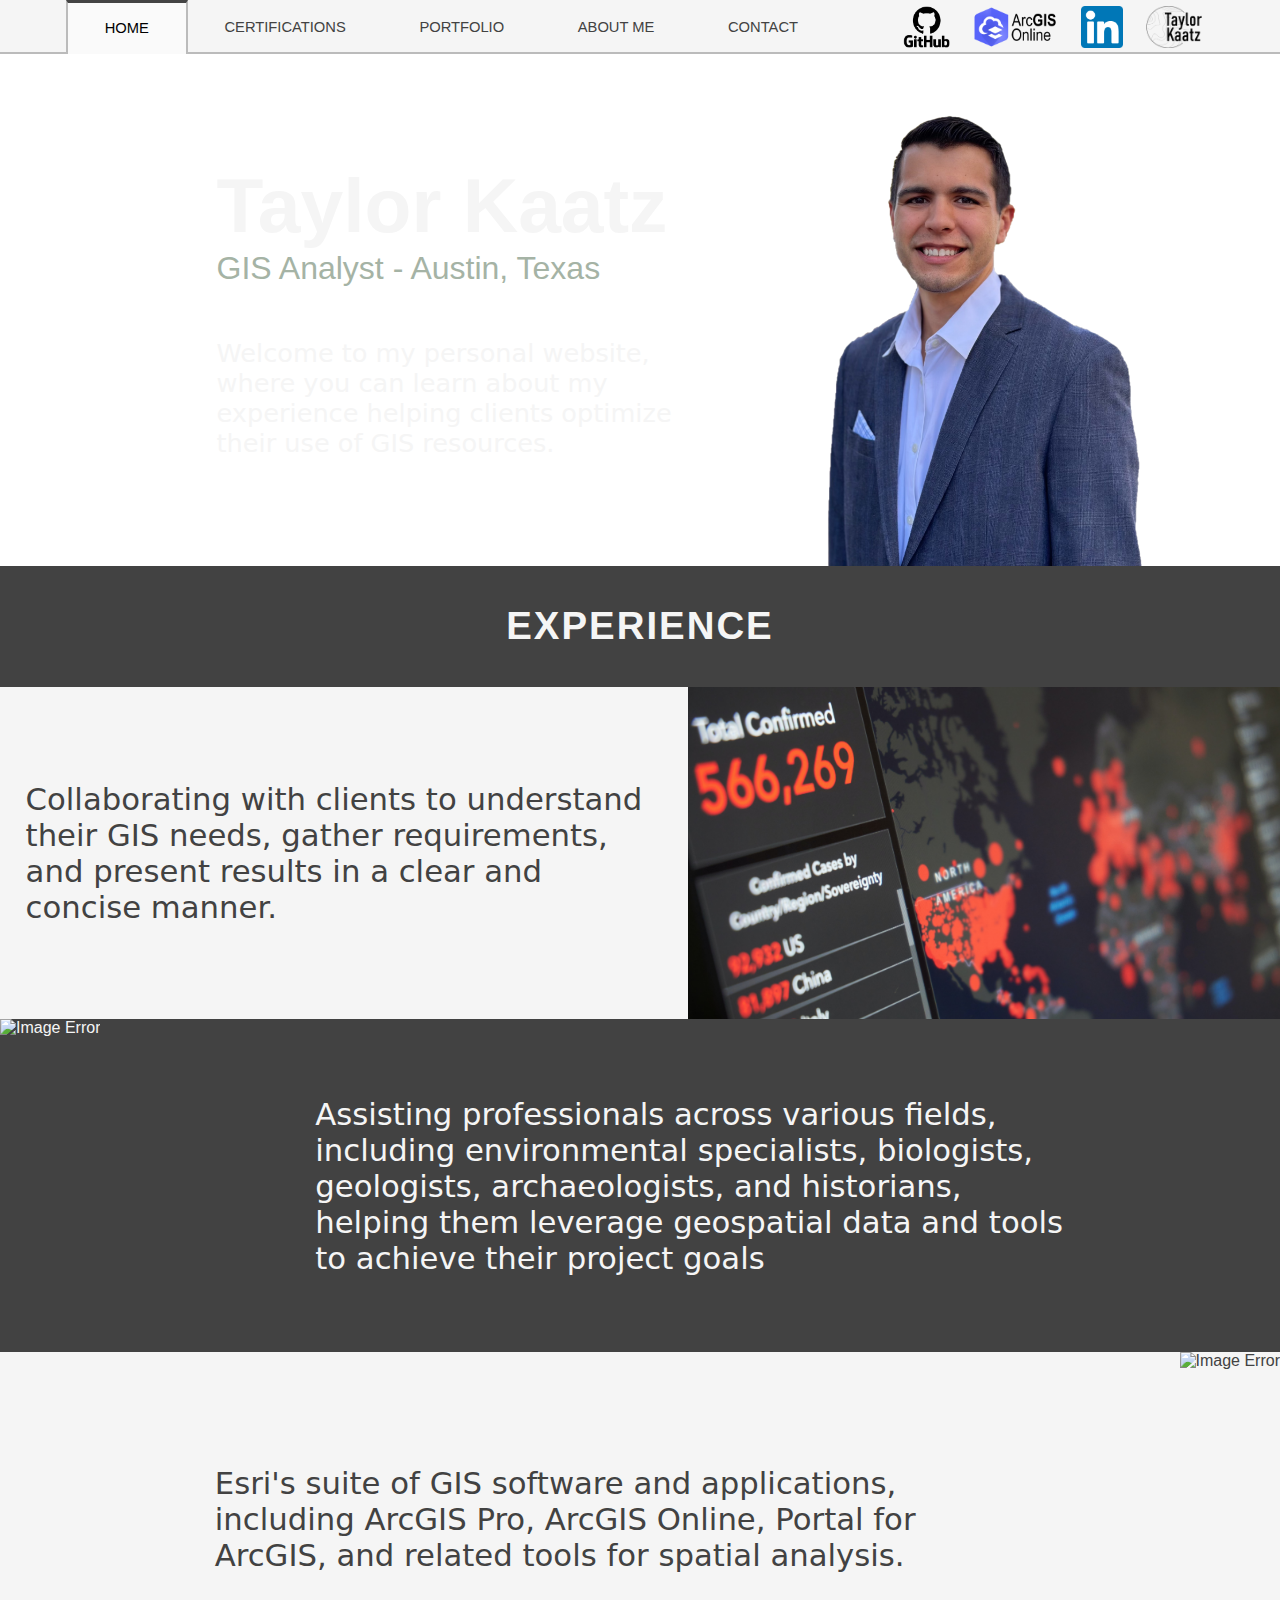
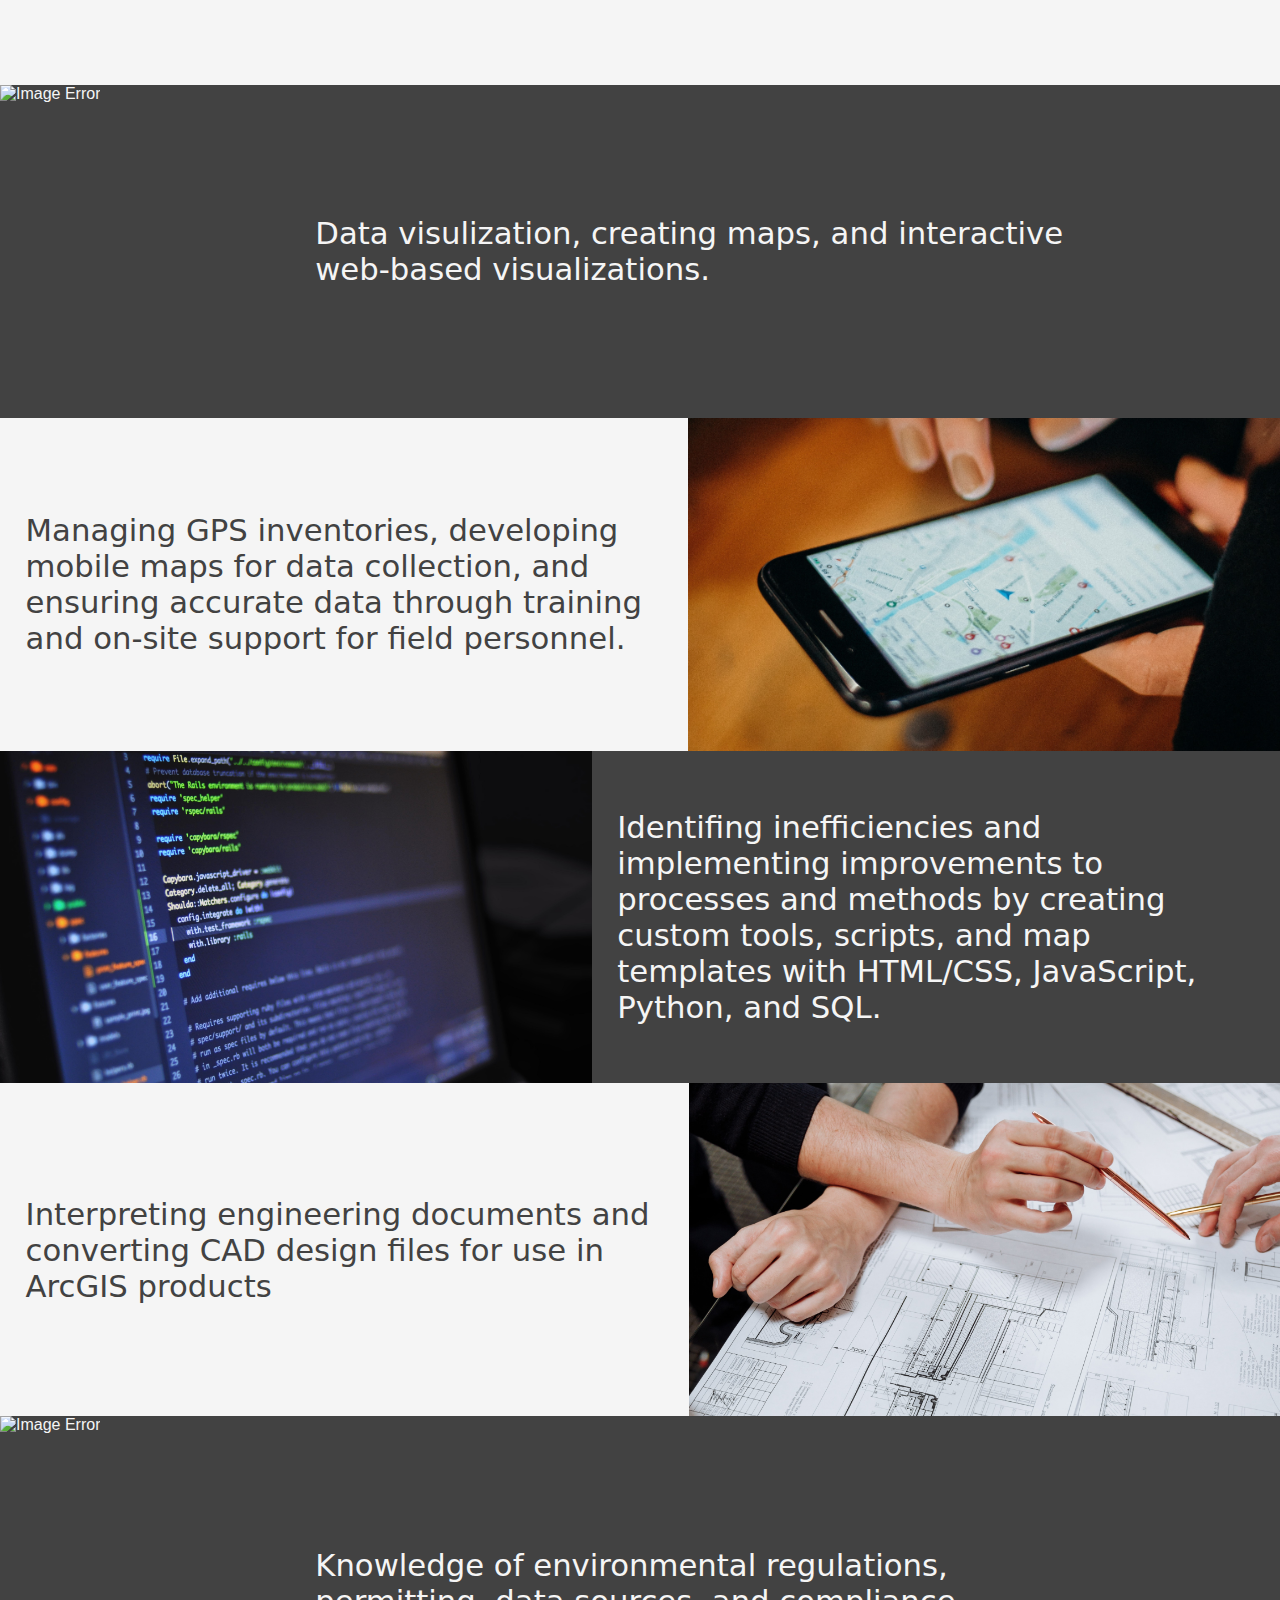
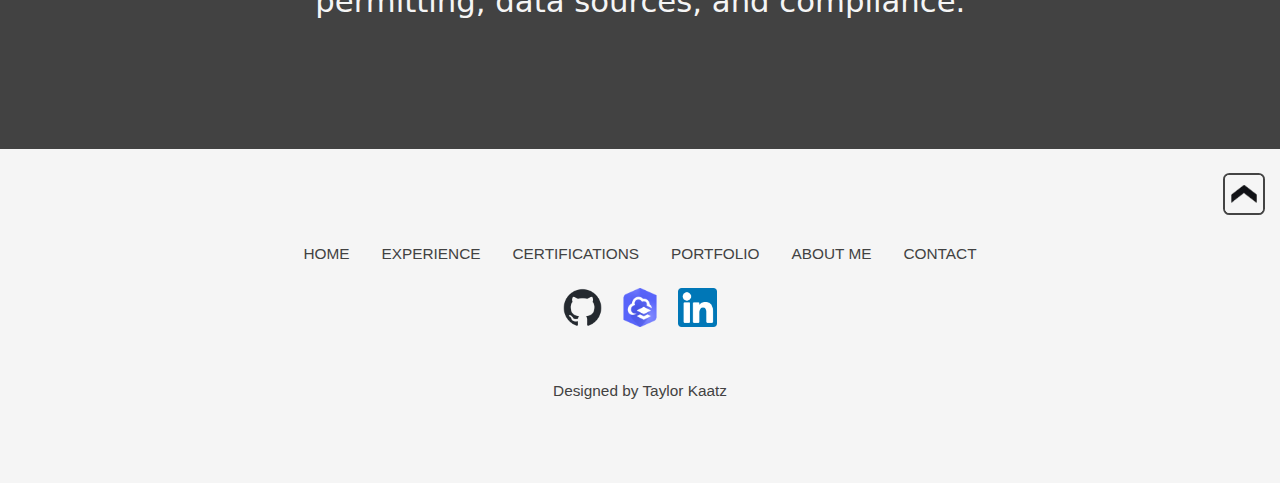
==== index.html @ 002ff17a "htmlCssCommit2" ====
<!DOCTYPE html>
<html lang="en">
  <head>
    <meta charset="UTF-8">
    <meta http-equiv="X-UA-Compatible" content="IE=edge">
    <meta name="viewport" content="width=device-width, initial-scale=1.0">

    <link rel="icon" href="images/logo/logo_taylorkaatz.png" type="image/png">
    <title>Taylor Kaatz - Home</title>
    <link rel="stylesheet" href="style.css">

  </head>


  <header class="nav justifyCenter lightSection">
      <nav class="navContainer">
        <div class="flexGrow1">
            <a class="activeTab navTab flexCenter" class="" href="index.html">Home</a>
            <a class="inactiveTab navTab flexCenter" href="certifications.html">Certifications</a>
            <a class="inactiveTab navTab flexCenter" href="portfolio.html">Portfolio</a> 
            <a class="inactiveTab navTab flexCenter" href="aboutme.html" id="aboutMe">About Me</a>
            <a class="inactiveTab navTab flexCenter" href="contact.html">Contact</a>
        </div>

        
        <div class="navLogoContainer">
          <a class="navLogo" href="https://github.com/tkaatz">
            <img src="images/logo/logo_gitHub_v2.png" alt="GitHub">
          </a>
          <a class="navLogo" href="https://kaatz.maps.arcgis.com">
            <img src="images/logo/logo_agol_v2.png" alt="AGOL">
          </a>
          <a class="navLogo" href="https://www.linkedin.com/in/taylorkaatz"> 
            <img src="images/logo/logo_linkedin.png" alt="Linkdein">
          </a>
          <a class="navLogo" href="index.html"> 
              <img src="images/logo/logo_taylorkaatz_v2.png" alt="TK">
          </a>
        </div>
      </nav>
  </header>

  <body>
    <!--Welcome-->
    <section class="justifyCenter bannerBkgd" style="background-image: url('images/banner/banner_welcome_green.jpg');">
      <main class="welcome justifyCenter">
        <div class="welcomeTextContainer columnSection flexCenter">
          <h1 class="welcomeName welcomeText">Taylor Kaatz</h1>
          <h2 class="welcomeJob welcomeText">GIS Analyst - Austin, Texas</h2>
          <h3 class="welcomeDesc welcomeText">Welcome to my personal website, where you can learn about my experience helping clients optimize their use of GIS resources.</h3>
        </div>
        <img id="headshot" src="images/content/headshot_2023.png" alt="Taylor Kaatz Headshot">
      </main>  
    </section>

  
    <h1 class= "headingBanner darkSection">EXPERIENCE</h1>


    <!--1-->
    <section class="highlight rowSection lightSection">
      <div class="flexCenter flexGrow1">
        <p class="highlightText">Collaborating with clients to understand their GIS needs, gather requirements, and present results in a clear and concise manner.</p>
      </div>
        <img class="highlightImage" src="images/content/computerScreenMap.jpg" alt="Image Error">
    </section>

    <!--2-->
    <section class="highlight rowSection darkSection">
      <img class="highlightImage flip1" src="images/content/aerialCoast.jpg" alt="Image Error">
      <div class="flexCenter flexGrow1 flip2">
        <p class="highlightText">Assisting professionals across various fields, including environmental specialists, biologists, geologists, archaeologists, and historians, helping them leverage geospatial data and tools to achieve their project goals</p>
      </div>
    </section>

    <!--3-->
    <section class="highlight rowSection lightSection">
      <div class="flexCenter flexGrow1">
        <p class="highlightText">Esri's suite of GIS software and applications, including ArcGIS Pro, ArcGIS Online, Portal for ArcGIS, and related tools for spatial analysis.</p>
      </div>
      <img class="highlightImage" src="images/map/map_web_waters.jpg" alt="Image Error">
    </section>

    <!--4-->
    <section class="highlight rowSection darkSection"> 
      <img class="highlightImage flexCenter flip1" src="images/map/map_web_example.PNG" alt="Image Error">  
      <div class="flexCenter flexGrow1 flip2">
        <p class="highlightText">Data visulization, creating maps, and interactive web-based visualizations.</p>
      </div>
    </section>

    <!--5-->
    <section class="highlight rowSection lightSection">
      <div class="flexCenter flexGrow1">
        <p class="highlightText">Managing GPS inventories, developing mobile maps for data collection, and ensuring accurate data through training and on-site support for field personnel.</p>
      </div>
      <img class="highlightImage" src="images/content/gpsMapping.jpg" alt="Image Error">
    </section>

    <!--6-->
    <section class="highlight rowSection darkSection">
      <img class="highlightImage flexCenter flip1" src="images/content/computerScreenCode.jpg" alt="Image Error">
      <div class="flexCenter flexGrow1 flip2">
        <p class="highlightText">Identifing inefficiencies and implementing improvements to processes and methods by creating custom tools, scripts, and map templates with HTML/CSS, JavaScript, Python, and SQL. </p>
      </div>
    </section>

    <!--7-->
    <section class="highlight rowSection lightSection">
      <div class="flexCenter flexGrow1">
        <p class="highlightText">Interpreting engineering documents and converting CAD design files for use in ArcGIS products</p>
      </div>
      <img class="highlightImage" src="images/content/engrPlans.jpg" alt="Image Error">
    </section>

    <!--8-->
    <section class="highlight rowSection darkSection">
      <img class="highlightImage flexCenter flip1" src="images/content/planReview.jpg" alt="Image Error">
      <div class="flexCenter flexGrow1 flip2">
        <p class="highlightText">Knowledge of environmental regulations, permitting, data sources, and compliance. </p>
      </div>
    </section>
  </body>

  <footer class="lightSection">
    <div>
      <section class="footerReturnTopContainer">
        <a href="#siteTop" class="footerReturnTopAnchor"> 
          <img class="footerReturnTopImage" src="images/content/symbol_returnTopDark_transparent2.png" alt="Return to Top">
        </a>
        <p class="footerReturnTopText">Return to Top</p>
        <p class="footerReturnTopText"></p>
      </section>

      <ul>
        <li><a class="footerNav" href="index.html">Home</a></li>
        <li><a class="footerNav" href="experience.html">Experience</a></li>
        <li><a class="footerNav" href="certifications.html">Certifications</a></li>
        <li><a class="footerNav" href="portfolio.html">Portfolio</a></li>
        <li><a class="footerNav" href="aboutme.html">About Me</a></li>
        <li><a class="footerNav" href="contact.html">Contact</a></li>
      </ul>

      <ul>
        <li>
          <a href="https://github.com/tkaatz">
            <img class="navLogoImage footerLogoImage" src="images/logo/logo_gitHub_black.png" alt="GitHub">
          </a>
        </li>
        <li>
          <a href="https://kaatz.maps.arcgis.com">
            <img class="navLogoImage footerLogoImage" src="images/logo/logo_agol.png" alt="AGOL">
          </a>
        </li>
        <li>
          <a href="https://www.linkedin.com/in/taylorkaatz">
            <img class="navLogoImage footerLogoImage" src="images/logo/logo_linkedin.png" alt="Linkdein">
          </a>
        </li>
      </ul>
      <p>Designed by Taylor Kaatz</p>
    </div>
    
  </footer>

</html>
---- style.css ----
.nav * {
    display: flex;
    margin: 0;
  }

body {
  margin: 0;
  font-family: 'Lucida Sans', 'Lucida Sans Regular', 'Lucida Grande', 'Lucida Sans Unicode', Geneva, Verdana, sans-serif;
}

a {
  text-decoration: none;
  color: #424242;
}

.section {
  width: 100%;
}

/*Header*/

  .nav {
    box-shadow: inset 0 -.15vw 0 #bbb;
    height: 3.65vw;
  }

    .navContainer {
      width: 78vw;
    }

      .navTabContainer {
        padding: 0;
      }

        .navTab {
          position: relative;
          padding: 0 2.5vw;
          font-size: 1vw;
          text-transform: uppercase;
          white-space: nowrap;
        }

        .activeTab {
          color: black;
          border-left: .175vw solid #bbb;
          border-right: .175vw solid #bbb;
          border-top: .25vw solid #444444;
          background-color: rgb(250, 250, 250);
        }

          .activeTab:hover {
            background-color: #fff;
          }
        
          .activeTabText {
            height: 3.65vw;
            justify-content: center;
            align-items: center;
            top: -.05vw
          }


    .navLogoContainer {

    }
        
      .navLogo {
        position: relative;
        height: 3.65vw;
        padding: .4vw .8vw;
        box-sizing: border-box;
      }

    .inactiveTab:hover::before, .navLogo:hover::before {
      content: '';
      display: block;
      position: absolute;
      top: 0;
      left: 0;
      width: 0;
      height: .175vw;
      background-color: #bbb;
      animation: navTabAnimation 0.75s forwards;
    }

    .inactiveTab:hover, .navLogo:hover {
      box-sizing: border-box;
      background-color: #fff;
      box-shadow: inset 0 -.15vw 0 #bbb;
    }

      @keyframes navTabAnimation {
        from {
          width: 0;
        }
        to {
          width: 100%;
        }
      }








    h1 {
      margin: 0;
      letter-spacing: 2px;
    }

  .darkSection {
    color: whitesmoke;
    background-color:#424242;
  }

  .lightSection {
    color: #424242;
    background-color: whitesmoke;
  }      

  .rowSection {
    display: flex;
  }

  .columnSection {
    display: flex;
    flex-direction: column
  }

  .justifyCenter {
    display: flex;
    justify-content: center;
  }

  .flexCenter {
    display: flex;
    justify-content: center;
    align-items: center;
  }

  .flexGrow1 {
    flex-grow: 1;
  }

  .flip1 {
    order: 1
  }

  .flip2 {
    order: 2
  }

  .bannerBkgd {
    background-size: cover;
    background-position: center center;
    background-repeat: no-repeat;
  }

  .headingBanner {
    padding: 48px 0;
    text-align: center;
    color: whitesmoke;
    font-size: 48px;
    font-family: font-family: system-ui, -apple-system, BlinkMacSystemFont, 'Segoe UI', Roboto, Oxygen, Ubuntu, Cantarell, 'Open Sans', 'Helvetica Neue', sans-serif;;
  }

/*Welcome*/
.welcome {
  align-items: end;
  height: 40vw;
  width: 80%;
}

  .welcomeTextContainer {
    flex-grow: 1;
    color: whitesmoke;
    height: 100%;
  }

    .welcomeText {
      width: 40vw;
      margin: 0;
    }

    .welcomeName {
      font-size: 6vw;
      padding: 0;
      letter-spacing: 0;
    }

    .welcomeJob {
      font-size: 2.5vw;
      font-weight: 100;
      color: rgb(165, 179, 165);
    }

    .welcomeDesc {
      padding: 4vw 0 0 0;
      font-size: 2vw;
      font-weight: 300;
      font-family: system-ui, -apple-system, BlinkMacSystemFont, 'Segoe UI', Roboto, Oxygen, Ubuntu, Cantarell, 'Open Sans', 'Helvetica Neue', sans-serif;
    }

  #headshot {
    height: 90%;
  }

/*Home Highlights*/
  .highlightText {
    max-width: 750px;
    margin: 40px;
    font-size: 36px;
    font-family: system-ui, -apple-system, BlinkMacSystemFont, 'Segoe UI', Roboto, Oxygen, Ubuntu, Cantarell, 'Open Sans', 'Helvetica Neue', sans-serif;
  }

  .highlightImage {
    height: 420px;
    width: auto;
  }



@media (max-width: 1600px) {
  .nav {
    height: 4.2vw;
  }

    .navContainer {
      width: 89.7vw;
    }
 
      .navTab {
      padding: 0 2.875vw;
      font-size: 1.15vw;
      }

      .navLogo {
        height: 4.2vw;
        padding: .46vw .92vw;
      }
  
  
  .headingBanner {
    font-size: 3vw;
    padding: 3vw;
  }
  
    .highlightText {
      max-height: 26vw;    
      font-size: 2.4vw;
      margin: 2vw;    
    }

    .highlightImage {
      height: 26vw;
    }
}

@media (max-width: 1200px) {
  .nav {
    height: 4.5vw;
  }

    .navContainer {
      width: 90vw;
    }
 
      .navTab {
      padding: 0 3vw;
      font-size: 1.25vw;
      }

      .navLogo {
        height: 4.5vw;
        padding: .5vw 1vw;
      }
}

@media (max-width: 800px) {
  .nav {
    height: 5vw;
  }

    .navContainer {
      width: 95vw;
    }
 
      .navTab {
      padding: 0 1vw;
      font-size: 2.2vw;
      }

      .navLogo {
        height: 5vw;
        padding: .5vw .5vw;
      }



  .welcome {
    height: 80vw;
    width: 100%;
  }
  
    .welcomeTextContainer {
      padding-left: 1vw;
    }

      .welcomeName {
        font-size: 6.1vw;
      }

      .welcomeJob {
        font-size: 4.1vw;
      }
  
      .welcomeDesc {
        padding: 4vw 0 0 0;
        font-size: 3.5vw;
      }


  .flip1 {
    order: 2;
  }

  .flip2 {
    order: 1;
  }

  .headingBanner {
    font-size: 6vw;
    padding: 6vw;
  }

  .highlight {
    flex-direction: column;
    padding: 8vw 2vw;
    gap: 8vw;
  }

  .highlightText {
    max-height: none;
    font-size: 5vw;
    padding: 5vw 0;
    margin: 0;
    text-align: center;
  }

  .highlightImage {
    width: 100%;
    height: auto;
    box-shadow: 0px 0px 20px rgba(0, 0, 0, 0.4);
  }
}

.portfolio {
  display: flex;
  align-items: center;
  justify-content: center;
  flex-direction: column;
  background-color: #424242;
  padding: 0vw 0;
}

.portfolio a {
  display: flex;
  flex-direction: column;
  justify-content: center;
  align-items: center;
  height: 15vw;
  box-shadow: 0px 0px 20px rgba(0, 0, 0, 0.4);
  transition: all 0.75s ease;
}

.portfolio a img {
  height: 100%;
  background-color: whitesmoke;
}

.portfolio a:hover {
  height: 20vw;
  box-shadow: 0px 0px 40px rgba(255, 255, 255, 0.4);
}

.portfolioContainer {
  display: flex;
  justify-content: center;
  align-items: center;
  flex-direction: column;
  height: 30vw;
  width: 90vw;
}


/*Footer*/

  footer {
    position: relative;
    width: 100%;
    display: inline-flex;
    justify-content: center;
  }

  footer div {
    display: flex;
    flex-direction:column;
    margin: 6.5vw 0vw 6.5vw 0vw;
    gap:.5vw
  }

  footer div ul {
    display: flex;
    flex-direction: row;
    justify-content: center;
    align-items: center;
    padding: 0;
    gap: 1.5vw;
    margin: .5vw 0 .5vw 0;
  }

  footer div ul li {
    display: flex;
    flex-direction: row;

  }

  footer p {
    justify-content: center;
    font-size: 1.2vw;
    margin: 3vw auto 0vw auto;
  }

  .footerLogoImage {
    width: 3vw;
    height: 3vw;
  }

  .footerNav {
    text-decoration: none;
    color: #424242;
    padding: .5vw;
    font-size: 1.2vw;
    text-transform: uppercase;
  }

  .footerReturnTopAnchor {
    position: absolute;
    right: .175vw;
    height: 3vw;
    width: 3vw;
    z-index: 2;
    border: .175vw solid #444444;
    border-radius: .5vw;
    overflow: hidden;
    transition: all 0.5s ease;
  }

  .footerReturnTopImage {
    position: inherit;
    height: 100%;
    width: 100%;
    background-color: whitesmoke;
    z-index: 1;
  }

  .footerReturnTopContainer {
    display: flex;
    justify-content: center;
    align-items: center;
    position: absolute;
    top: 1vw;
    right: 1vw;
    width: 14.5vw;
    height: 5vw;
    margin: 0;
    overflow: hidden;
  }

  .footerReturnTopText {
    display: flex;
    position: absolute;
    margin: 0;
    left: 90%;
    font-size: 1.5vw;
    align-items: center;
    height: 3vw;
    white-space: nowrap;
    transition: all 0.5s ease;
    background-color: whitesmoke;
    min-width: 3vw;
    min-height: 3vw;
  }


  .footerReturnTopAnchor:hover {
    height: 3.25vw;
    width: 3.25vw;
    box-shadow: 0 0vw 0.3vw 0.225vw rgb(0 0 0 / 0.2);
  }

  .footerReturnTopAnchor:hover + .footerReturnTopText {
      left: 0vw;
  }

  .footerNav:hover {
    box-shadow: 0 0vw 0.3vw 0.225vw rgb(0 0 0 / 0.2);
  }

  .footerLogoImage:hover {
    box-shadow: 0 0vw 0.3vw 0.225vw rgb(0 0 0 / 0.2);
  }

  .underConstructionContainer {
    display: flex;
    flex-direction: column;
    justify-content: center;
    align-items: center;
  }

  .underConstruction{
    width: 1500px;
  }
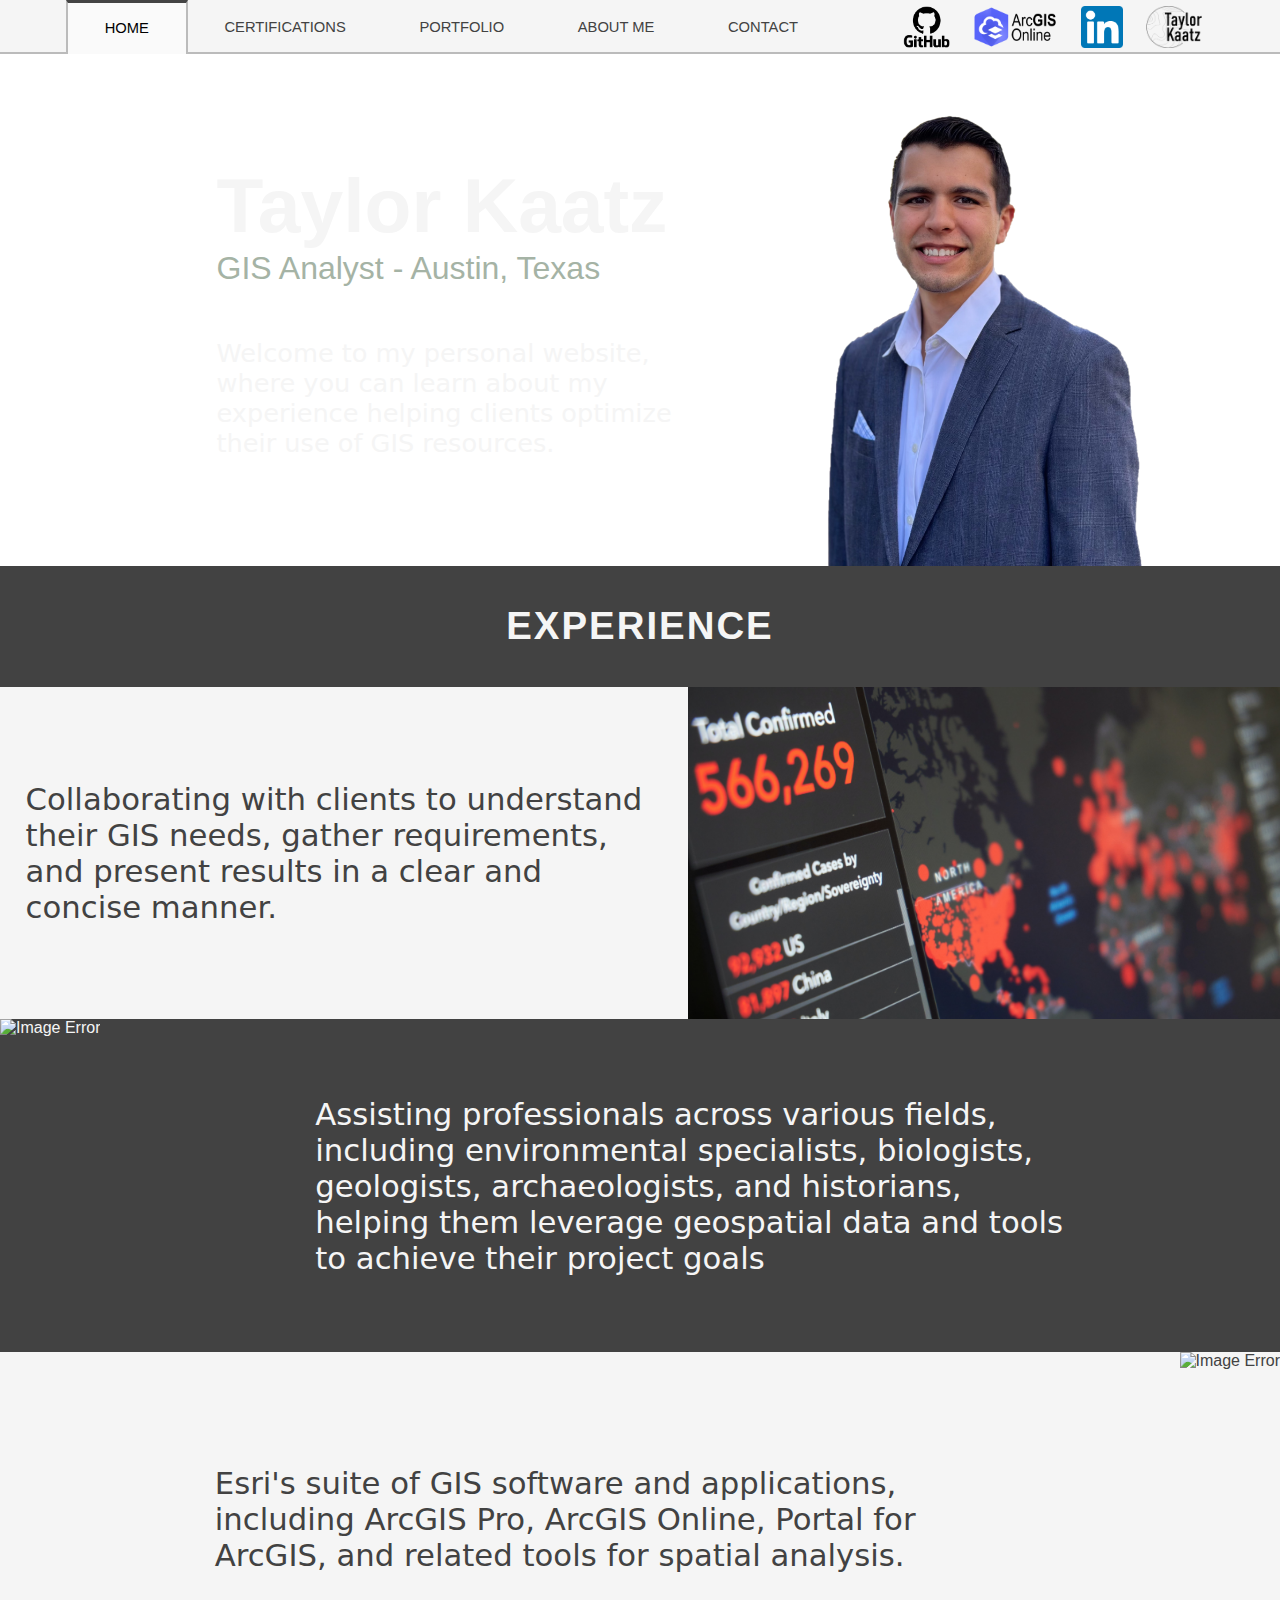
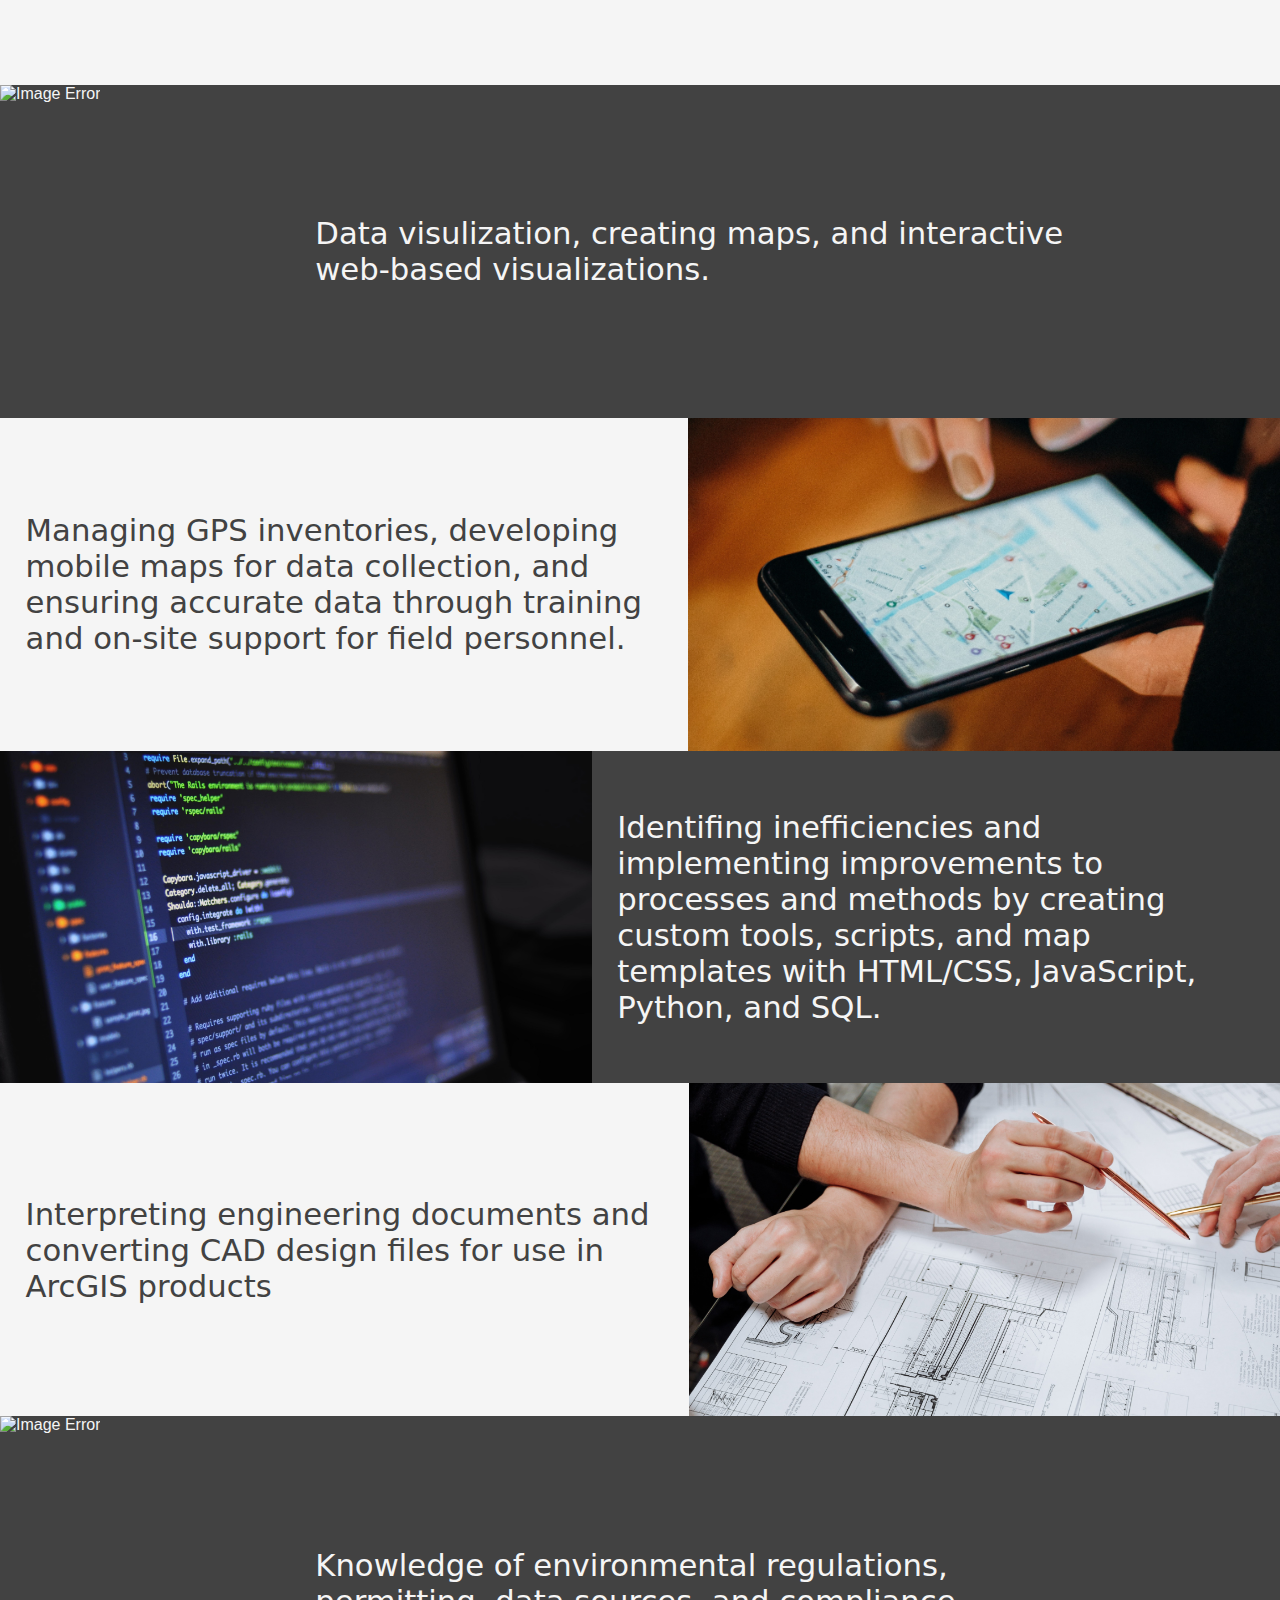
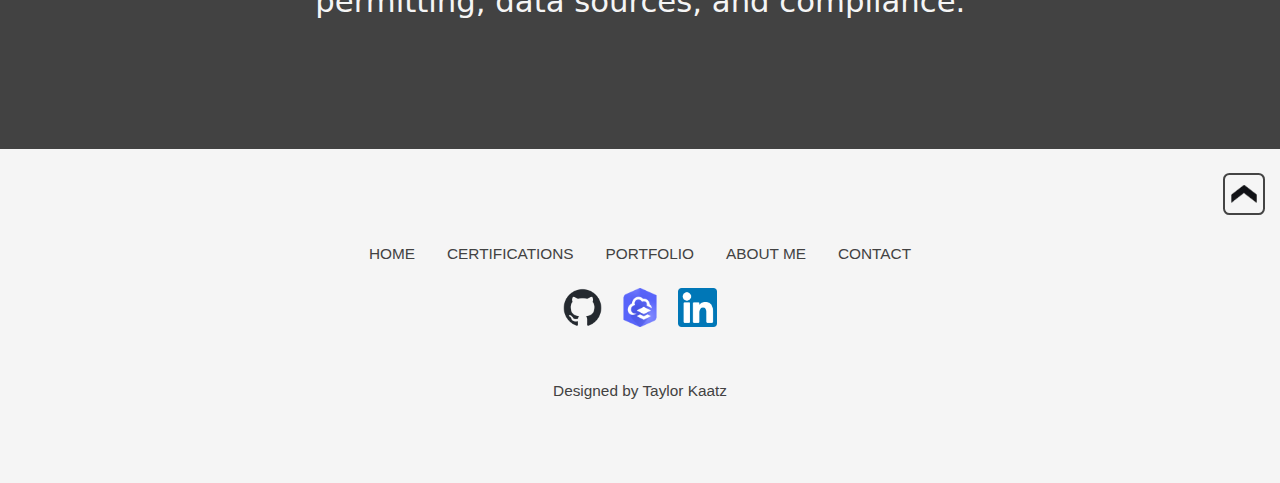
==== commit bc2aa43f: "minorFixesCommit" ====
--- a/index.html
+++ b/index.html
@@ -12,7 +12,7 @@
   </head>
 
 
-  <header class="nav justifyCenter lightSection">
+  <header class="nav justifyCenter lightSection" id="siteTop">
       <nav class="navContainer">
         <div class="flexGrow1">
             <a class="activeTab navTab flexCenter" class="" href="index.html">Home</a>
@@ -134,7 +134,6 @@
 
       <ul>
         <li><a class="footerNav" href="index.html">Home</a></li>
-        <li><a class="footerNav" href="experience.html">Experience</a></li>
         <li><a class="footerNav" href="certifications.html">Certifications</a></li>
         <li><a class="footerNav" href="portfolio.html">Portfolio</a></li>
         <li><a class="footerNav" href="aboutme.html">About Me</a></li>
--- a/style.css
+++ b/style.css
@@ -456,6 +456,7 @@
     border: .175vw solid #444444;
     border-radius: .5vw;
     overflow: hidden;
+    background-color: whitesmoke;
     transition: all 0.5s ease;
   }
 
@@ -463,7 +464,6 @@
     position: inherit;
     height: 100%;
     width: 100%;
-    background-color: whitesmoke;
     z-index: 1;
   }
 
@@ -499,6 +499,7 @@
   .footerReturnTopAnchor:hover {
     height: 3.25vw;
     width: 3.25vw;
+    background-color: #fff;
     box-shadow: 0 0vw 0.3vw 0.225vw rgb(0 0 0 / 0.2);
   }
 
